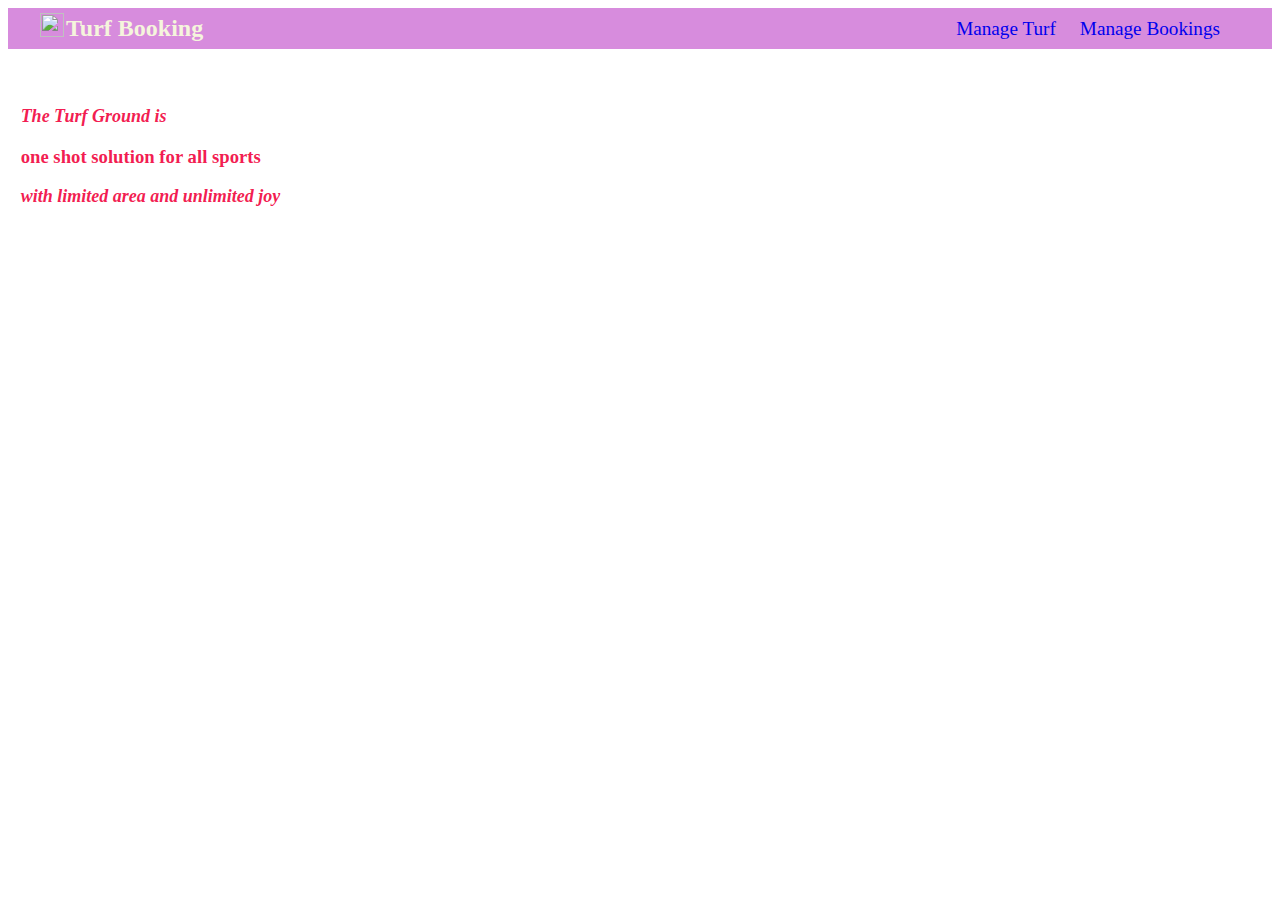
==== turf/adminpage.html @ 1e55f247 "Online Turf Booking web application." ====
<!DOCTYPE html>

<html>
    <head>
        <meta charset="utf-8">
        <title></title>
        <meta name="description" content="">
        <meta name="viewport" content="width=device-width, initial-scale=1">
        <link rel="stylesheet" href="./style.css">
    </head>
    <body>
        <header>
            <div class="logo">
                <div>
                <img src="images/pitch.png" height="24px" width="24px">
                </div> 
                <div>
                    <h2>Turf Booking</h2> 
                </div>        
            </div>
            
            <div class="menu-bar">
                <ul>
                    <li><a href="#">Manage Turf</a></li>
                    <li><a href="#">Manage Bookings</a></li>
                </ul>
            </div>
        
        </header>
        
        <section class="Home">
            <div class="box" style="background: url(images/img2.jpg);">
                <div class="content">
                    <span>The Turf Ground is</span>
                    <h3>one shot solution for all sports</h3>
                    <span>with limited area and unlimited joy</span>
                </div>
            </div>
        </section>
        
        <script src="./script.js" async defer></script>
    </body>
</html>
---- turf/style.css ----
header{
	display: flex;
	align-items: center;
	justify-content: space-between;
	background-color: rgba(211, 128, 218, 0.907);
	border-bottom-width: 2px;
	padding: 2rem;
	padding-top: 5px;
	padding-bottom: 5px;
}

.logo{
	display:inline-flex
}

.logo h2{
	margin: 2px;
	color: beige;
}

.menu-bar ul{
	list-style-type: none;
	margin: 0;
	padding: 0;
}

.menu-bar li{
	display: inline-block;
    margin-right: 20px;
}

.menu-bar a{
	text-decoration: none;
	font-size: larger;
	
}

.icons{
	margin-right: 5px;
}

.icons a{
	font-size: large;
	color: rgb(98, 97, 97);
	text-decoration: none;	
}

.home{
	padding: 2px;
}

.box{
	background-size: cover !important;
	background-position: center !important;
	margin-top: 2px;
	margin-bottom: 2px;
	min-height: 20rem;
	min-width: fit-content;
	position: relative;
}

.content{
	position: absolute;
  	top:30%; left: 1%;
  	transform: translateY(-40%);
  	max-width: 40rem;
	color: #f10741eb;
}

.content span{
	font-size: large;
	font-style: italic;
	font-weight: bold;
}

.turf .box-container{
	display: flex;
	flex-wrap: wrap;
	position: relative;
	gap: 5px;
}

.turf .box-container .box{
	flex:1 1 30rem;
	border:.1rem solid rgba(0,0,0,.3);
	box-shadow: 0 .5rem 1rem rgba(0,0,0,.1);
	text-align: center;
	position: relative;
	overflow: hidden;
}

.turf .box-container .box img{
	height: 20rem;
	width:100%;
	border-bottom:.1rem solid rgba(0,0,0,.3);
	object-fit: cover;
}

.turf .box-container .box a{
	font-size: large;
	color: rgb(98, 97, 97);
	text-decoration: none;
}

.turf .box-container .box h3{
	margin: 2px;
	border-bottom: .1rem solid rgba(0,0,0,.3);
}

.credit{
	background-color: bisque;
    text-align: center;
	color:#f9004d;
	padding-top: 10px;
	padding-bottom: 5px;
	font-size: 14px;
}
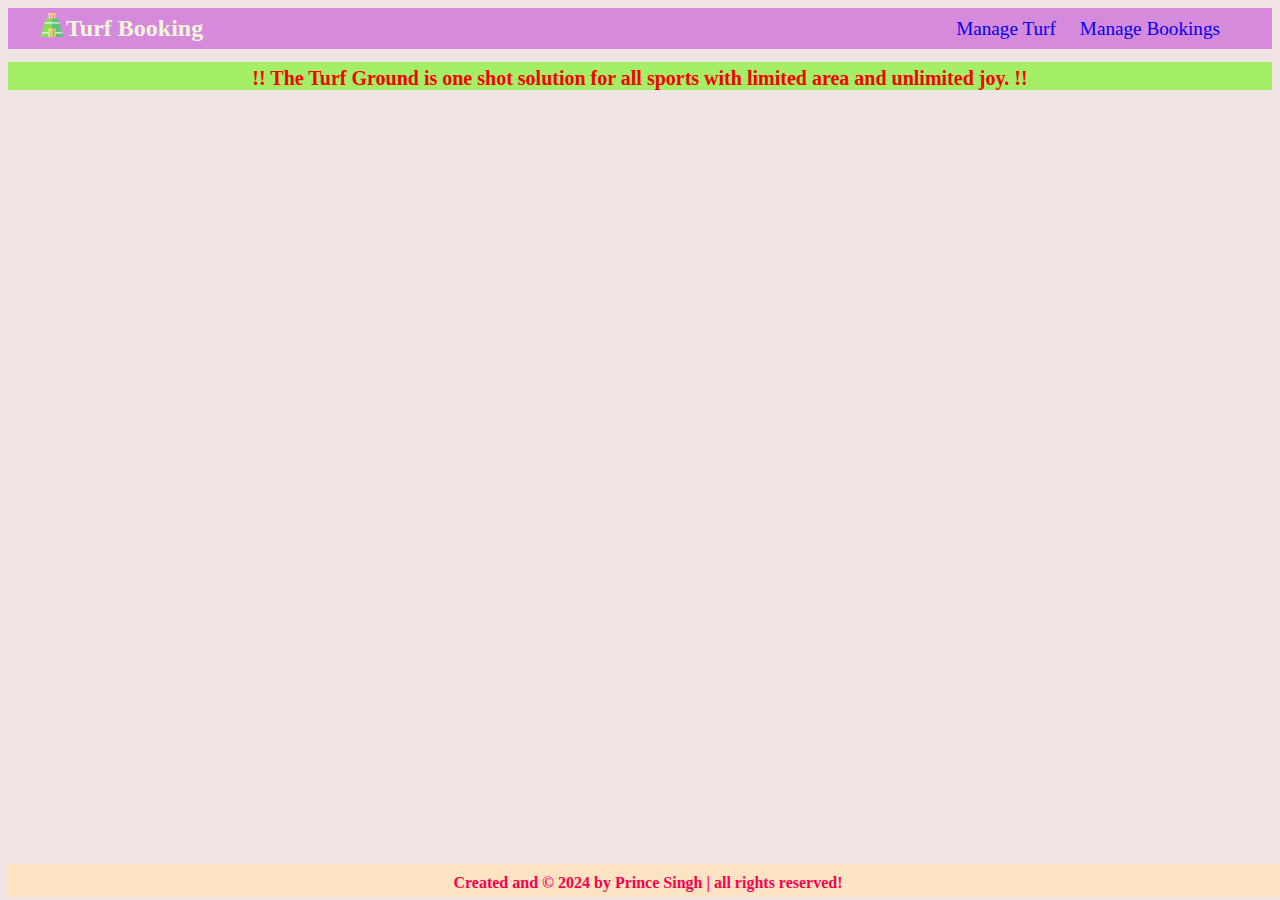
==== commit 0fcd6958: "admin page updated" ====
--- a/turf/adminpage.html
+++ b/turf/adminpage.html
@@ -12,7 +12,7 @@
         <header>
             <div class="logo">
                 <div>
-                <img src="images/pitch.png" height="24px" width="24px">
+                <img src="/images/pitch.png" height="24px" width="24px">
                 </div> 
                 <div>
                     <h2>Turf Booking</h2> 
@@ -25,19 +25,16 @@
                     <li><a href="#">Manage Bookings</a></li>
                 </ul>
             </div>
-        
+
         </header>
         
-        <section class="Home">
-            <div class="box" style="background: url(images/img2.jpg);">
-                <div class="content">
-                    <span>The Turf Ground is</span>
-                    <h3>one shot solution for all sports</h3>
-                    <span>with limited area and unlimited joy</span>
-                </div>
-            </div>
-        </section>
+        <h1 class="quote"> !! The Turf Ground is one shot solution for all sports
+            with limited area and unlimited joy. !!</h1>
         
+        <footer>
+            <h1 class="credit1"> Created and &copy; 2024 by <span> Prince Singh </span> | all rights reserved! </h1>
+        </footer>
+
         <script src="./script.js" async defer></script>
     </body>
 </html>--- a/turf/style.css
+++ b/turf/style.css
@@ -1,3 +1,7 @@
+body{
+	background-color: rgb(240, 228, 228);
+}
+
 header{
 	display: flex;
 	align-items: center;
@@ -45,7 +49,7 @@
 	text-decoration: none;	
 }
 
-.home{
+.Home{
 	padding: 2px;
 }
 
@@ -113,5 +117,26 @@
 	color:#f9004d;
 	padding-top: 10px;
 	padding-bottom: 5px;
-	font-size: 14px;
-}+	font-size: 16px;
+}
+
+.credit1{
+	position:fixed;
+	width: 100%;
+	bottom: -8px;
+	background-color: bisque;
+    text-align: center;
+	color:#f9004d;
+	padding-top: 10px;
+	padding-bottom: 5px;
+	font-size: 16px;
+}
+
+.quote{
+	background-color: rgba(153, 241, 81, 0.86);
+    text-align: center;
+	color:#f90000;
+	padding-top: 5px;
+	font-size: 20px;
+}
+
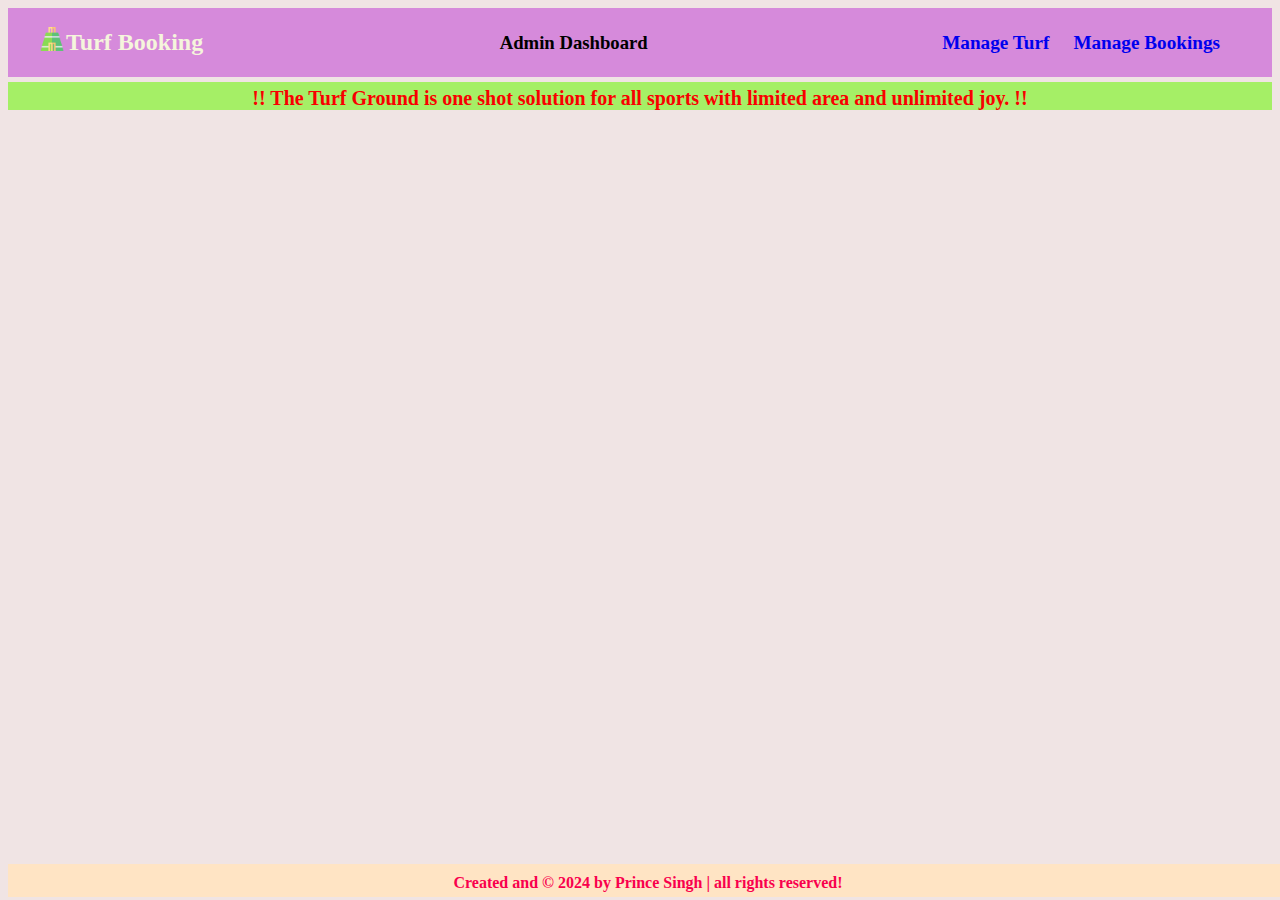
==== commit 8a0d0f90: "admin dashboard add" ====
--- a/turf/adminpage.html
+++ b/turf/adminpage.html
@@ -19,6 +19,10 @@
                 </div>        
             </div>
             
+            <div style="text-align: center;">
+                <h3>Admin Dashboard</h3>
+            </div>
+
             <div class="menu-bar">
                 <ul>
                     <li><a href="#">Manage Turf</a></li>
@@ -30,7 +34,35 @@
         
         <h1 class="quote"> !! The Turf Ground is one shot solution for all sports
             with limited area and unlimited joy. !!</h1>
+
+        <div class="bookings">
+            <h2>Manage Bookings</h2>
+            <button onclick="viewBooking()">View Booking</button>
+            <button onclick="editBooking()">Edit Booking</button>
+            <button onclick="deleteBooking()">Delete Booking</button>
+        </div>
         
+        <div class="manageturf">
+            <h2>Manage Turf</h2>
+
+            <button onclick="viewTurf()">View Turf</button>
+            <button onclick="deleteTurf()">Delete Turf</button>
+            <button onclick="addTurf()">Add new Turf</button>
+
+            <div style="margin-top: 10px;">
+                <form id="addTurf">
+                    <label for="TurfName">Turf Name:</label>
+                    <input type="text" id="TurfName" name="TurfName" required>
+                    <label for="Location">Location:</label>
+                    <input type="text" id="Location" name="Location" required>
+                    <label for="Price">Price:</label>
+                    <input type="number" id="Price" name="Price" required>
+                    <button type="submit">Add Turf</button>
+                </form>
+            </div>
+
+        </div>
+
         <footer>
             <h1 class="credit1"> Created and &copy; 2024 by <span> Prince Singh </span> | all rights reserved! </h1>
         </footer>
--- a/turf/style.css
+++ b/turf/style.css
@@ -4,6 +4,7 @@
 
 header{
 	display: flex;
+	flex-wrap: wrap;
 	align-items: center;
 	justify-content: space-between;
 	background-color: rgba(211, 128, 218, 0.907);
@@ -36,6 +37,7 @@
 .menu-bar a{
 	text-decoration: none;
 	font-size: larger;
+	font-weight: bold;
 	
 }
 
@@ -64,17 +66,19 @@
 }
 
 .content{
+	font-size: large;
+	font-weight: bold;
 	position: absolute;
   	top:30%; left: 1%;
   	transform: translateY(-40%);
   	max-width: 40rem;
-	color: #f10741eb;
+	color: rgb(22, 1, 1);
 }
 
 .content span{
-	font-size: large;
+	font-size: larger;
 	font-style: italic;
-	font-weight: bold;
+	font-weight: bolder;
 }
 
 .turf .box-container{
@@ -136,7 +140,15 @@
 	background-color: rgba(153, 241, 81, 0.86);
     text-align: center;
 	color:#f90000;
+	margin-top: 5px;
 	padding-top: 5px;
 	font-size: 20px;
 }
 
+.bookings{
+	display: none;
+}
+
+.manageturf{
+	display: none;
+}
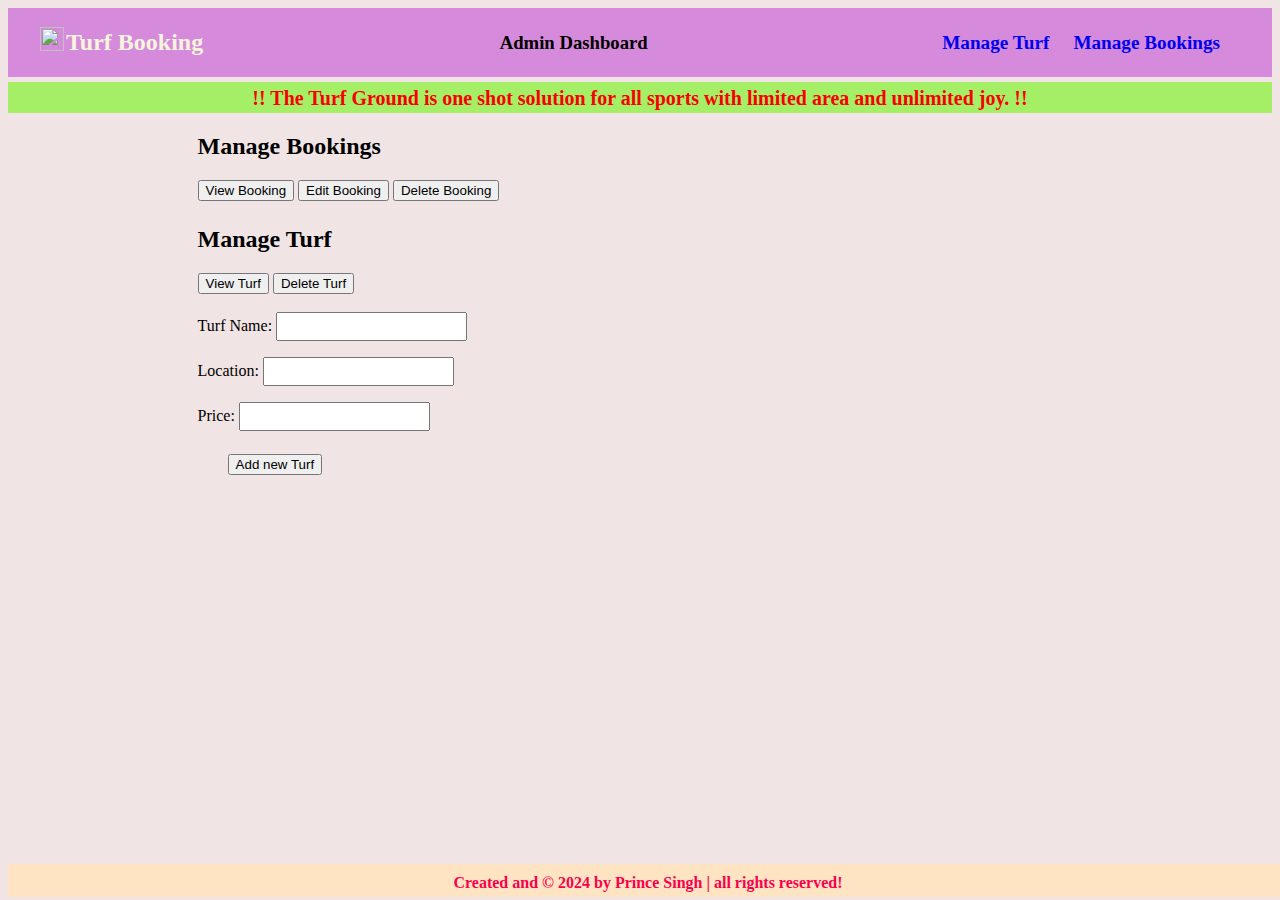
==== commit 782b6124: "Online Turf Booking web application" ====
--- a/turf/adminpage.html
+++ b/turf/adminpage.html
@@ -12,7 +12,7 @@
         <header>
             <div class="logo">
                 <div>
-                <img src="/images/pitch.png" height="24px" width="24px">
+                <img src="http://localhost/turfbooking/images/pitch.png" height="24px" width="24px">
                 </div> 
                 <div>
                     <h2>Turf Booking</h2> 
@@ -25,8 +25,8 @@
 
             <div class="menu-bar">
                 <ul>
-                    <li><a href="#">Manage Turf</a></li>
-                    <li><a href="#">Manage Bookings</a></li>
+                    <li><a href="#bookings">Manage Turf</a></li>
+                    <li><a href="#manageturf">Manage Bookings</a></li>
                 </ul>
             </div>
 
@@ -47,17 +47,19 @@
 
             <button onclick="viewTurf()">View Turf</button>
             <button onclick="deleteTurf()">Delete Turf</button>
-            <button onclick="addTurf()">Add new Turf</button>
 
             <div style="margin-top: 10px;">
                 <form id="addTurf">
                     <label for="TurfName">Turf Name:</label>
                     <input type="text" id="TurfName" name="TurfName" required>
+                    <br>
                     <label for="Location">Location:</label>
                     <input type="text" id="Location" name="Location" required>
+                    <br>
                     <label for="Price">Price:</label>
                     <input type="number" id="Price" name="Price" required>
-                    <button type="submit">Add Turf</button>
+                    <br>
+                    <button type="submit" onclick="addTurf()">Add new Turf</button>
                 </form>
             </div>
 
--- a/turf/style.css
+++ b/turf/style.css
@@ -1,8 +1,8 @@
-body{
+body {
 	background-color: rgb(240, 228, 228);
 }
 
-header{
+header {
 	display: flex;
 	flex-wrap: wrap;
 	align-items: center;
@@ -14,48 +14,48 @@
 	padding-bottom: 5px;
 }
 
-.logo{
-	display:inline-flex
+.logo {
+	display: inline-flex
 }
 
-.logo h2{
+.logo h2 {
 	margin: 2px;
 	color: beige;
 }
 
-.menu-bar ul{
+.menu-bar ul {
 	list-style-type: none;
 	margin: 0;
 	padding: 0;
 }
 
-.menu-bar li{
+.menu-bar li {
 	display: inline-block;
-    margin-right: 20px;
+	margin-right: 20px;
 }
 
-.menu-bar a{
+.menu-bar a {
 	text-decoration: none;
 	font-size: larger;
 	font-weight: bold;
-	
+
 }
 
-.icons{
+.icons {
 	margin-right: 5px;
 }
 
-.icons a{
+.icons a {
 	font-size: large;
 	color: rgb(98, 97, 97);
-	text-decoration: none;	
+	text-decoration: none;
 }
 
-.Home{
+.Home {
 	padding: 2px;
 }
 
-.box{
+.box {
 	background-size: cover !important;
 	background-position: center !important;
 	margin-top: 2px;
@@ -65,90 +65,115 @@
 	position: relative;
 }
 
-.content{
+.content {
 	font-size: large;
 	font-weight: bold;
 	position: absolute;
-  	top:30%; left: 1%;
-  	transform: translateY(-40%);
-  	max-width: 40rem;
+	top: 30%;
+	left: 1%;
+	transform: translateY(-40%);
+	max-width: 40rem;
 	color: rgb(22, 1, 1);
 }
 
-.content span{
+.content span {
 	font-size: larger;
 	font-style: italic;
 	font-weight: bolder;
 }
 
-.turf .box-container{
+.turf .box-container {
 	display: flex;
 	flex-wrap: wrap;
 	position: relative;
 	gap: 5px;
 }
 
-.turf .box-container .box{
-	flex:1 1 30rem;
-	border:.1rem solid rgba(0,0,0,.3);
-	box-shadow: 0 .5rem 1rem rgba(0,0,0,.1);
+.turf .box-container .box {
+	flex: 1 1 30rem;
+	border: .1rem solid rgba(0, 0, 0, .3);
+	box-shadow: 0 .5rem 1rem rgba(0, 0, 0, .1);
 	text-align: center;
 	position: relative;
 	overflow: hidden;
 }
 
-.turf .box-container .box img{
+.turf .box-container .box img {
 	height: 20rem;
-	width:100%;
-	border-bottom:.1rem solid rgba(0,0,0,.3);
+	width: 100%;
+	border-bottom: .1rem solid rgba(0, 0, 0, .3);
 	object-fit: cover;
 }
 
-.turf .box-container .box a{
+.turf .box-container .box a {
 	font-size: large;
 	color: rgb(98, 97, 97);
 	text-decoration: none;
 }
 
-.turf .box-container .box h3{
+.turf .box-container .box h3 {
 	margin: 2px;
-	border-bottom: .1rem solid rgba(0,0,0,.3);
+	border-bottom: .1rem solid rgba(0, 0, 0, .3);
 }
 
-.credit{
+.credit {
 	background-color: bisque;
-    text-align: center;
-	color:#f9004d;
+	text-align: center;
+	color: #f9004d;
 	padding-top: 10px;
 	padding-bottom: 5px;
 	font-size: 16px;
 }
 
-.credit1{
-	position:fixed;
+.credit1 {
+	position: fixed;
 	width: 100%;
 	bottom: -8px;
 	background-color: bisque;
-    text-align: center;
-	color:#f9004d;
+	text-align: center;
+	color: #f9004d;
 	padding-top: 10px;
 	padding-bottom: 5px;
 	font-size: 16px;
 }
 
-.quote{
+.quote {
 	background-color: rgba(153, 241, 81, 0.86);
-    text-align: center;
-	color:#f90000;
+	text-align: center;
+	color: #f90000;
 	margin-top: 5px;
+	margin-bottom: 5px;
 	padding-top: 5px;
+	padding-bottom: 3px;
 	font-size: 20px;
 }
 
-.bookings{
-	display: none;
+.bookings {
+	display: block;
+	margin-left: 15%;
+	margin-bottom: 25px;
 }
 
-.manageturf{
-	display: none;
+.manageturf {
+	display: block;
+	margin-left: 15%;
 }
+
+.bookingInputs {
+	padding-right: 0.7rem;
+	padding-left: 0.7rem;
+	padding-top: 0.5rem;
+	padding-bottom: 0.5rem;
+	font-size: large;
+	margin-bottom: 0.8rem;
+}
+
+input {
+	padding: 5px 5px;
+	margin: 8px 0;
+	box-sizing: border-box;
+}
+
+form button {
+	margin: 15px 30px;
+}